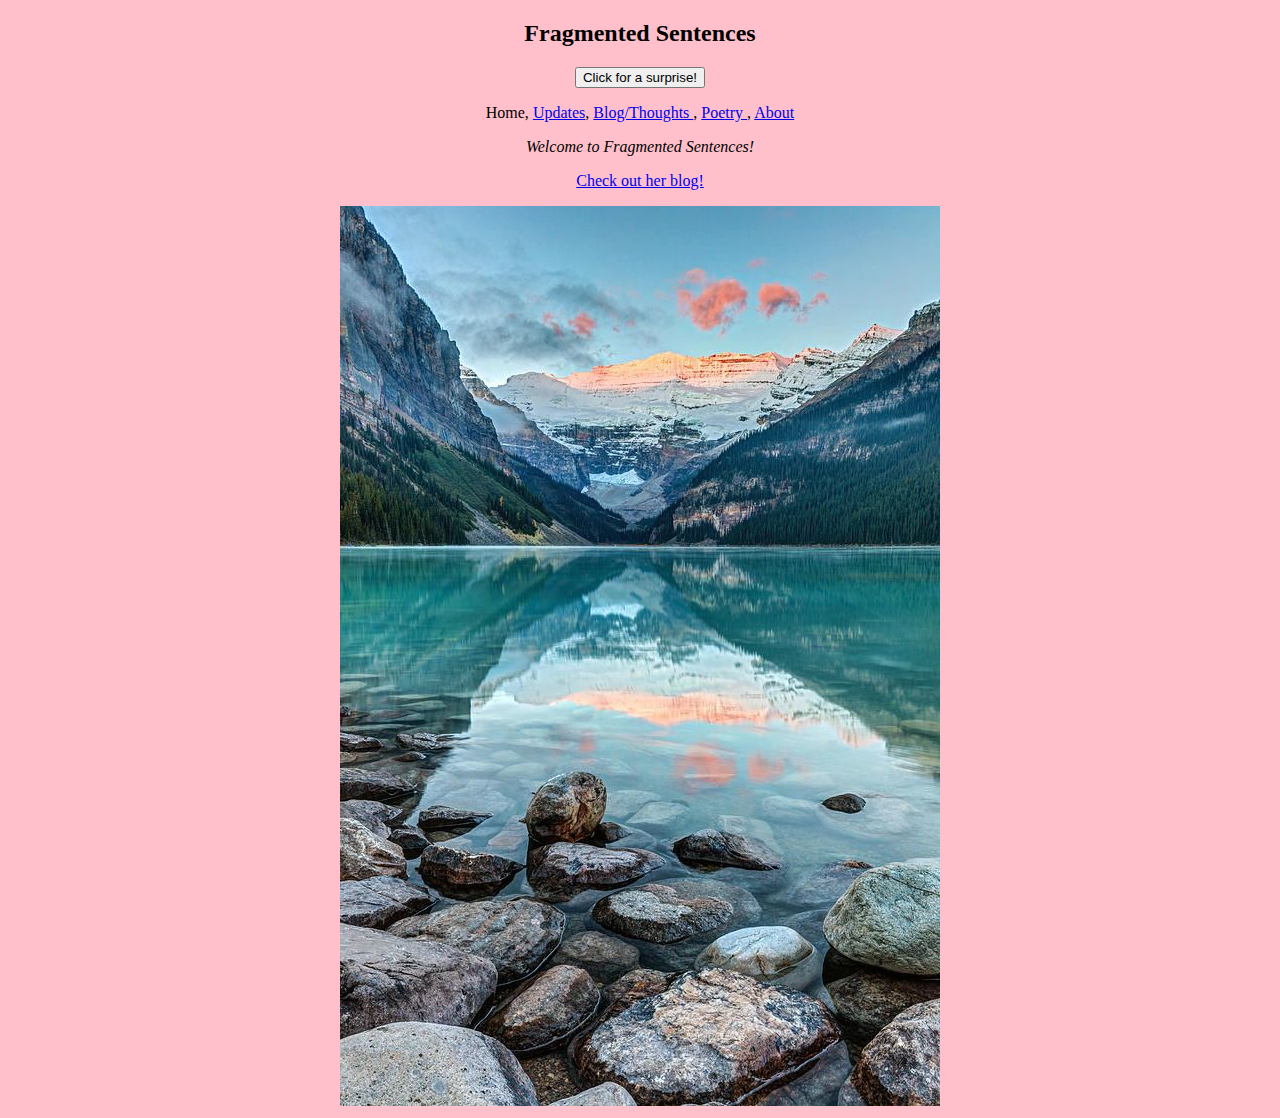
==== index.html @ 1b0406ee "Add files via upload" ====
<!DOCTYPE html>
<!--use w3 schools to help with new tags-->
<html>
<body style= "background-color:pink;">

<head>
  <link rel = "stylesheet" type = "text/css" href = "example.css">
</head>

  <h2>
    <center id = "btext">
Fragmented Sentences <!--this is a comment-->
</center>
</h2>

  <body>
    <center>
      <button onclick="myFunction()">Click for a surprise!</button>

      <p id="demo"></p>

      <script>
      function myFunction() {
        document.getElementById("demo").innerHTML = "You're doing great, sweetie!";
      }
      </script>
  <p id = "colortext"> Home, <a href= fgupdates.html> Updates</a>, <a href= fgblog.html> Blog/Thoughts </a>, <a href = fgpoetry.html> Poetry </a>, <a href = fgabout.html> About </a> </p>
</center>

<center>
<em> Welcome to Fragmented Sentences! </em>
<p>
  <a href="http://fragmentedsentences.weebly.com/"> Check out her blog!</a>
  <script type="text/javascript">
      window.onbeforeunload = popup;
function popup() {
return 'Welcome to the blog!';
} </script>
</p>
</center>
<center>
  <img src = "artsyfg.jpg">
</center>
  </body>

</html>

</script>
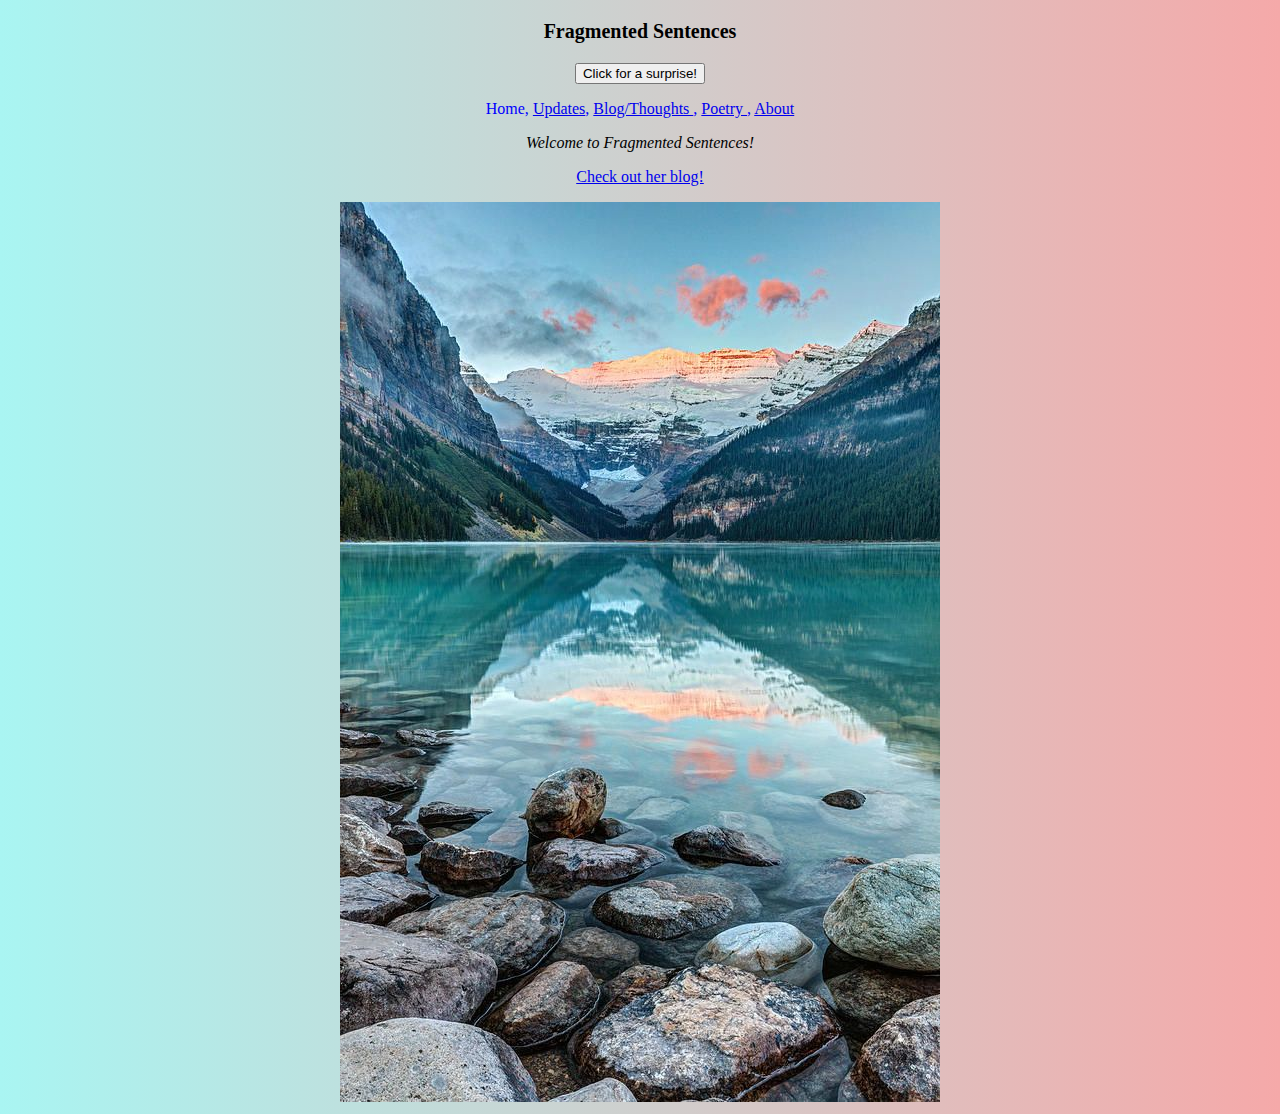
==== commit c9ffc448: "Add files via upload" ====
--- a/index.html
+++ b/index.html
@@ -20,6 +20,8 @@
       <p id="demo"></p>
 
       <script>
+      var youtubekey = "AIzaSyBMljS8NJK8VyV-vr8DOexVI8PIpaX9DN8"
+
       function myFunction() {
         document.getElementById("demo").innerHTML = "You're doing great, sweetie!";
       }
@@ -41,6 +43,28 @@
 <center>
   <img src = "artsyfg.jpg">
 </center>
+<center>
+  <div id="ytplayer"></div>
+
+<script>
+// Load the IFrame Player API code asynchronously.
+var tag = document.createElement('script');
+tag.src = "https://www.youtube.com/player_api";
+var firstScriptTag = document.getElementsByTagName('script')[0];
+firstScriptTag.parentNode.insertBefore(tag, firstScriptTag);
+
+// Replace the 'ytplayer' element with an <iframe> and
+// YouTube player after the API code downloads.
+var player;
+function onYouTubePlayerAPIReady() {
+  player = new YT.Player('ytplayer', {
+    height: '360',
+    width: '640',
+    videoId: 'NjwUHXoi8lM'
+  });
+}
+</script>
+</center>
   </body>
 
 </html>
--- a/example.css
+++ b/example.css
@@ -0,0 +1,26 @@
+#btext{ /*star makes it global, which makes whatever is inside the curly brackets true for the whole page inside*/
+  font-size: 20px
+}
+.div{
+  margin-top: 25px;
+}
+#border{ /*hashtag means this is being applied to id "border"*/
+  border-style: dotted;
+  border-color: pink;
+}
+#colortext{
+  color: blue;
+}
+#grad1 {
+
+    height: 200px;
+  }
+
+body{
+      background: linear-gradient(-90deg, #F5A9A9, #A9F5F2);
+      font-family: 'Fugaz One', cursive;
+      input[type=text] {
+      width: 130px;
+      -webkit-transition: width 0.4s ease-in-out;
+      transition: width 0.4s ease-in-out;
+    }
